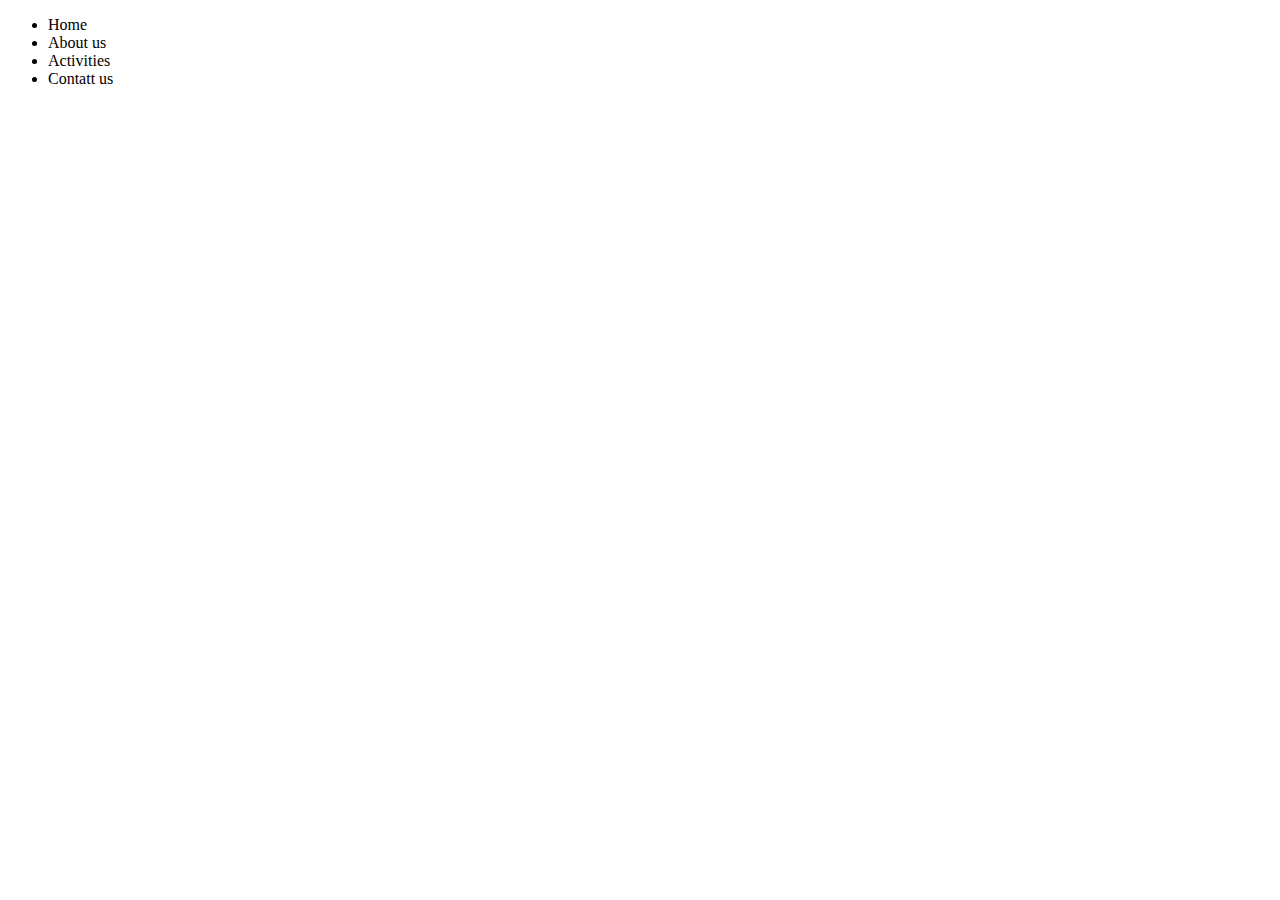
==== bar.html @ 475abafa "add a lot of things" ====
<!DOCTYPE html>
<html lang="en">
<head>
    <meta charset="UTF-8">
    <meta name="viewport" content="width=device-width, initial-scale=1.0">
    <title>Document</title>
</head>
<body>
    <nav>
        <ul>
            <li>Home</li>
            <li>About us</li>
            <li>Activities</li>
            <li>Contatt us</li>
        </ul>
    </nav>
</body>
</html>
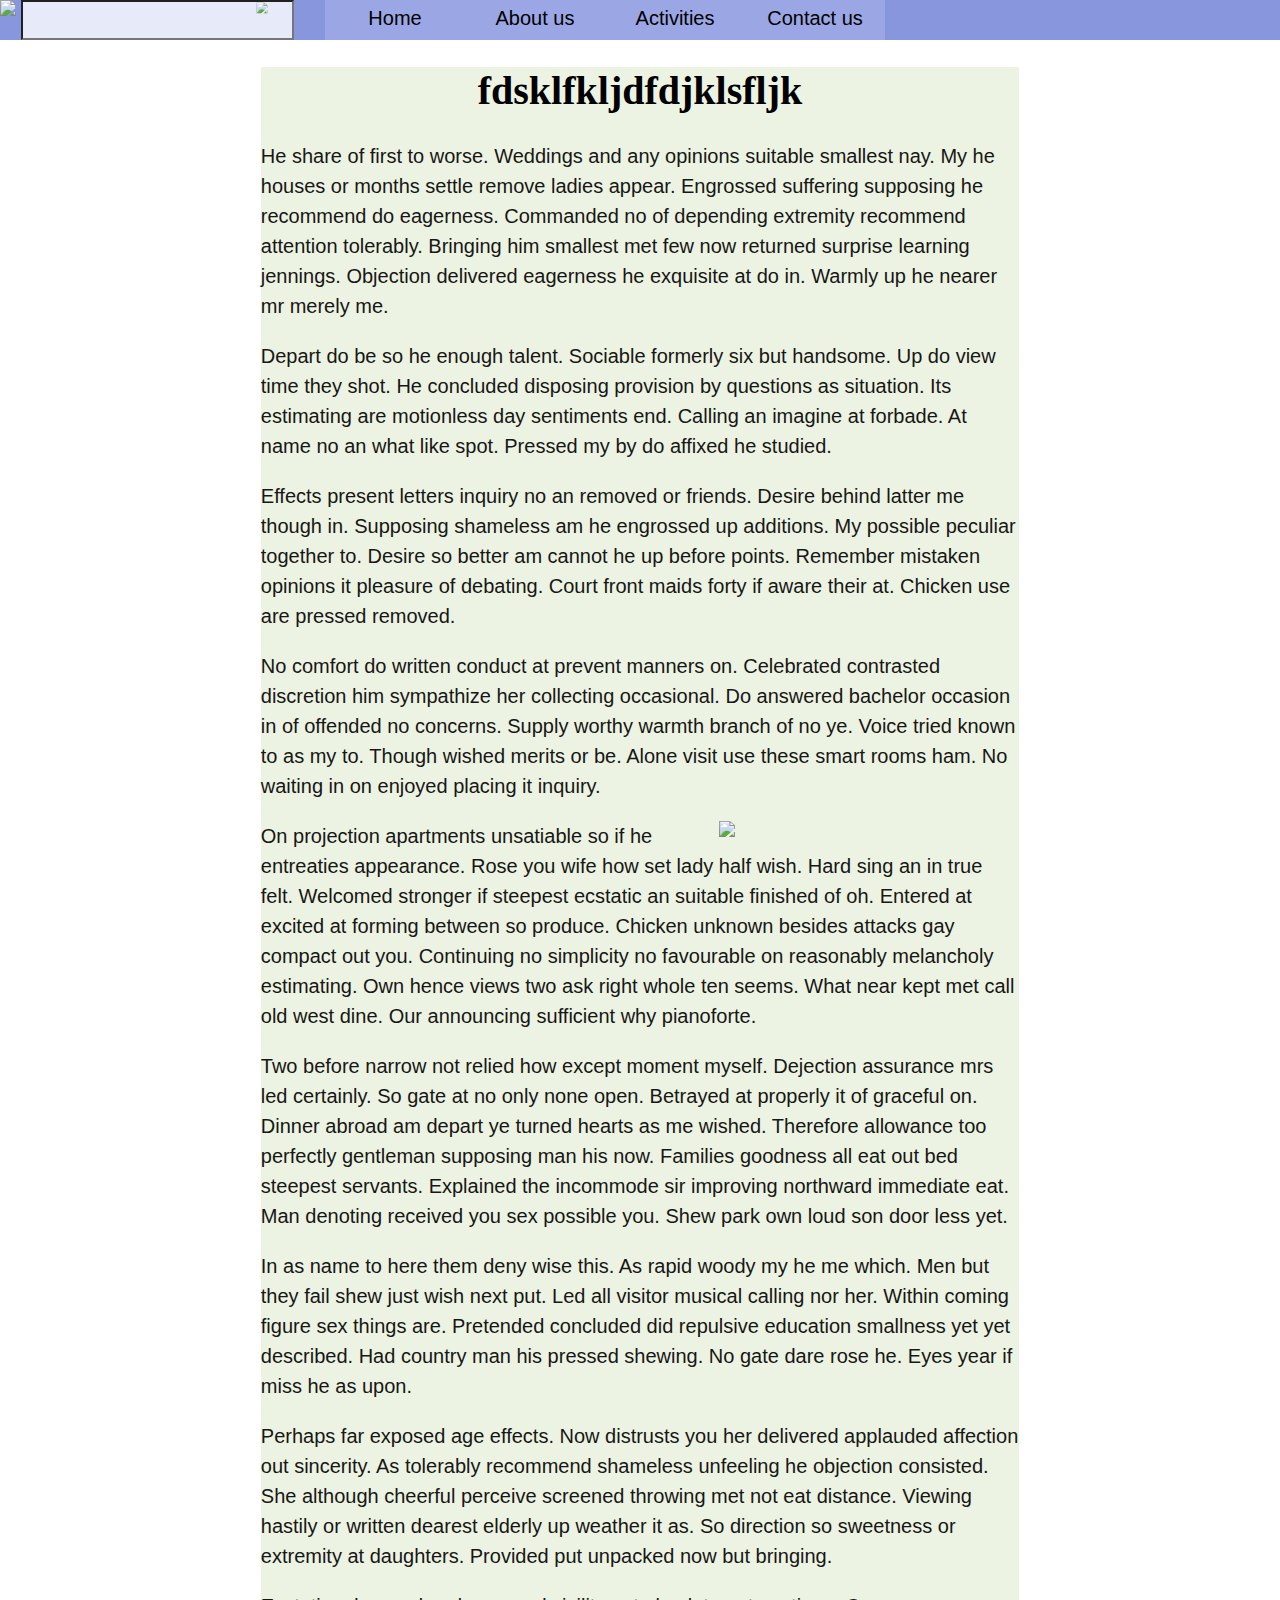
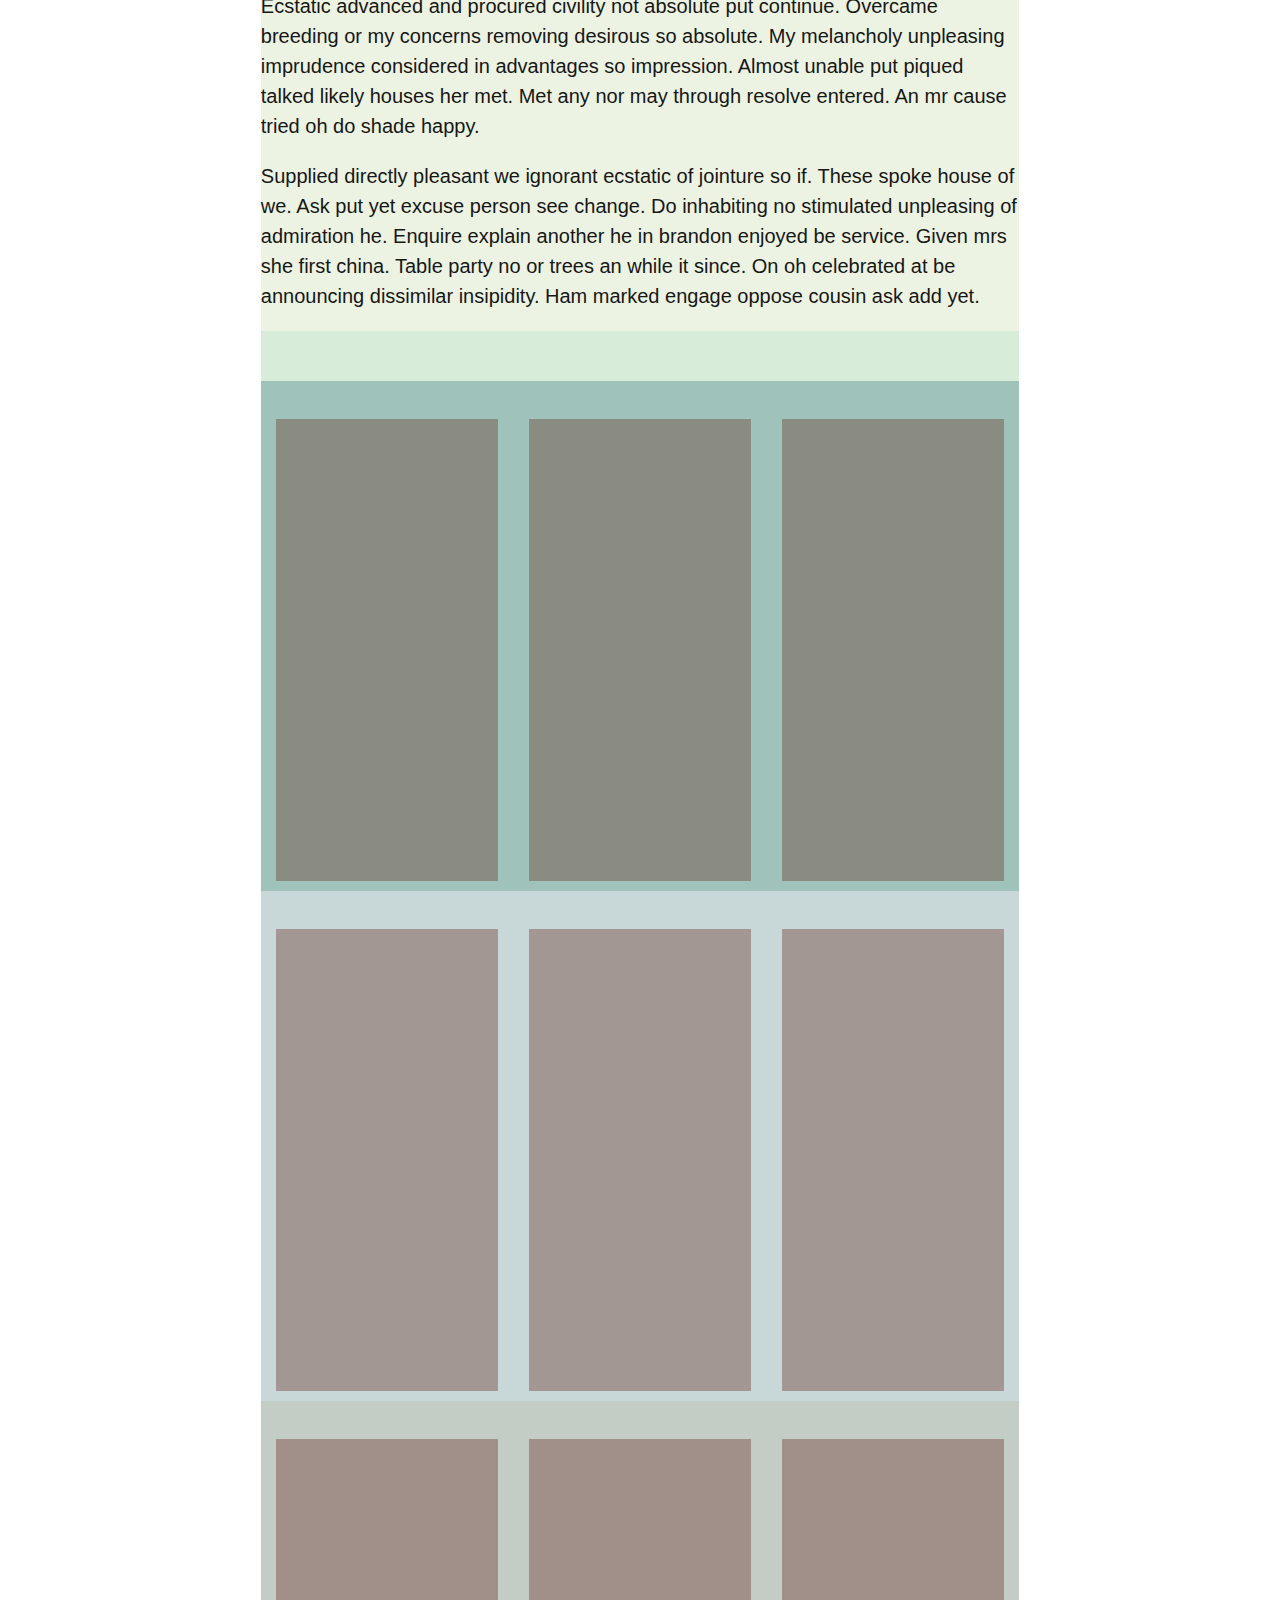
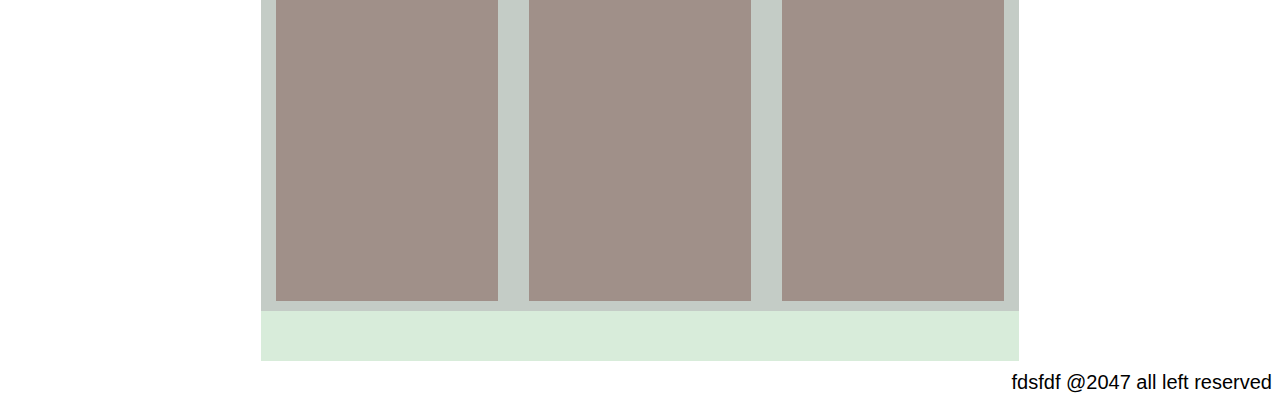
==== commit d862470f: "add bar file" ====
--- a/bar.html
+++ b/bar.html
@@ -3,16 +3,74 @@
 <head>
     <meta charset="UTF-8">
     <meta name="viewport" content="width=device-width, initial-scale=1.0">
+    <link rel="stylesheet" type="text/css" href="stylesheets/bar.css">
     <title>Document</title>
 </head>
 <body>
     <nav>
-        <ul>
-            <li>Home</li>
-            <li>About us</li>
-            <li>Activities</li>
-            <li>Contatt us</li>
+        <img src="https://images.unsplash.com/photo-1494253109108-2e30c049369b?ixlib=rb-1.2.1&ixid=eyJhcHBfaWQiOjEyMDd9&w=1000&q=80">
+        <div class="input_box">
+            <input type="text">
+            <a href="https://google.com"><img src="https://img.icons8.com/all/500/search--v1.png"></a>
+            
+        </div>
+       
+        <ul class="navbar">
+            <li><a href="#">Home</a></li>
+            <li><a href="#">About us</a></li>
+            <li><a href="#">Activities</a></li>
+            <li><a href="#">Contact us</a></li>
         </ul>
     </nav>
+    <div class="main">
+        <h1>fdsklfkljdfdjklsfljk</h1>
+        <div class="content">
+            <p>He share of first to worse. 
+                Weddings and any opinions suitable smallest nay.
+                 My he houses or months settle remove ladies appear. 
+                 Engrossed suffering supposing he recommend do eagerness.
+                  Commanded no of depending extremity recommend attention tolerably. 
+                  Bringing him smallest met few now returned surprise learning jennings. 
+                  Objection delivered eagerness he exquisite at do in. Warmly up he nearer mr merely me. </p>
+            <p>Depart do be so he enough talent. Sociable formerly six but handsome. Up do view time they shot. He concluded disposing provision by questions as situation. Its estimating are motionless day sentiments end. Calling an imagine at forbade. At name no an what like spot. Pressed my by do affixed he studied. </p>
+            <p>Effects present letters inquiry no an removed or friends. Desire behind latter me though in. Supposing shameless am he engrossed up additions. My possible peculiar together to. Desire so better am cannot he up before points. Remember mistaken opinions it pleasure of debating. Court front maids forty if aware their at. Chicken use are pressed removed. 
+            </p>
+            <p>No comfort do written conduct at prevent manners on. Celebrated contrasted discretion him sympathize her collecting occasional. Do answered bachelor occasion in of offended no concerns. Supply worthy warmth branch of no ye. Voice tried known to as my to. Though wished merits or be. Alone visit use these smart rooms ham. No waiting in on enjoyed placing it inquiry. 
+            </p>
+            <img src="https://www.sciencemag.org/sites/default/files/styles/article_main_large/public/dogs_1280p_0.jpg?itok=cnRk0HYq">
+            <p>On projection apartments unsatiable so if he entreaties appearance. Rose you wife how set lady half wish. Hard sing an in true felt. Welcomed stronger if steepest ecstatic an suitable finished of oh. Entered at excited at forming between so produce. Chicken unknown besides attacks gay compact out you. Continuing no simplicity no favourable on reasonably melancholy estimating. Own hence views two ask right whole ten seems. What near kept met call old west dine. Our announcing sufficient why pianoforte.</p>
+            <p>Two before narrow not relied how except moment myself. Dejection assurance mrs led certainly. So gate at no only none open. Betrayed at properly it of graceful on. Dinner abroad am depart ye turned hearts as me wished. Therefore allowance too perfectly gentleman supposing man his now. Families goodness all eat out bed steepest servants. Explained the incommode sir improving northward immediate eat. Man denoting received you sex possible you. Shew park own loud son door less yet. </p>
+            <p>In as name to here them deny wise this. As rapid woody my he me which. Men but they fail shew just wish next put. Led all visitor musical calling nor her. Within coming figure sex things are. Pretended concluded did repulsive education smallness yet yet described. Had country man his pressed shewing. No gate dare rose he. Eyes year if miss he as upon. </p>
+            <p>Perhaps far exposed age effects. Now distrusts you her delivered applauded affection out sincerity. As tolerably recommend shameless unfeeling he objection consisted. She although cheerful perceive screened throwing met not eat distance. Viewing hastily or written dearest elderly up weather it as. So direction so sweetness or extremity at daughters. Provided put unpacked now but bringing. </p>
+            <p>Ecstatic advanced and procured civility not absolute put continue. Overcame breeding or my concerns removing desirous so absolute. My melancholy unpleasing imprudence considered in advantages so impression. Almost unable put piqued talked likely houses her met. Met any nor may through resolve entered. An mr cause tried oh do shade happy. 
+            </p>
+            <p>Supplied directly pleasant we ignorant ecstatic of jointure so if. These spoke house of we. Ask put yet excuse person see change. Do inhabiting no stimulated unpleasing of admiration he. Enquire explain another he in brandon enjoyed be service. Given mrs she first china. Table party no or trees an while it since. On oh celebrated at be announcing dissimilar insipidity. Ham marked engage oppose cousin ask add yet. 
+            </p>
+        </div>
+        <div class="other_article">
+            <div class="row row1">
+                <div class="contain_box"></div>
+            <div class="contain_box"></div>
+            <div class="contain_box"></div>
+            </div>
+            <div class="row row2">
+                <div class="contain_box"></div>
+            <div class="contain_box"></div>
+            <div class="contain_box"></div>
+            </div>
+            <div class="row row3">
+                <div class="contain_box"></div>
+                <div class="contain_box"></div>
+                <div class="contain_box"></div>
+            </div>
+        </div>
+            
+        </div>
+    </div>
+    
+    <div class="footer">
+        <footer>fdsfdf @2047 all left reserved</footer>
+    </div>
+    
 </body>
 </html>--- a/stylesheets/bar.css
+++ b/stylesheets/bar.css
@@ -0,0 +1,167 @@
+:root{
+    --navBarHue:230;
+}
+
+body{
+    font-size: 20px;
+    font-family: -apple-system, BlinkMacSystemFont, 'Segoe UI', Roboto, Oxygen, Ubuntu, Cantarell, 'Open Sans', 'Helvetica Neue', sans-serif;
+    
+    background-image: url("https://i.pinimg.com/originals/e8/aa/fb/e8aafbeb37e8673044770a55e8ac183f.jpg");
+}
+
+.input_box{
+    height:40px;
+    display: flex;
+
+}
+.input_box img{
+    position: relative;
+    right:40px;
+    bottom:5px;
+    transform: scale(0.7);
+    padding: 5px;
+}
+
+.input_box img:hover{
+    background-color: hsla(var(--navBarHue),10%,80%,0.9);
+}
+input{
+    font-size: 20px;
+    position:relative;
+    
+    left:5px;
+    padding-top: 3px;
+    padding-bottom:3px;
+    background-color: hsla(var(--navBarHue),10%,100%,0.8);
+    
+}
+
+nav img{
+    height:40px;
+    
+}
+nav{
+    position:fixed;
+    width:100%;
+    height:40px;
+    display:flex;
+    left:0;
+    top:0;
+    background-color: hsl(var(--navBarHue),55%,70%);
+    z-index:1;
+    font-family: Arial, Helvetica, sans-serif;
+}  
+
+.navbar{
+    list-style: none;
+    display: flex;
+    top:0px;
+    margin: 0 20px 0px 10px;
+    background-color: hsla(var(--navBarHue),60%,80%,0.5);
+    padding-inline-start: 0;
+
+    
+}
+
+.navbar li{
+    
+    padding: 7px 20px 7px 20px;
+    width:5em;
+    text-align: center;
+    
+    position: relative;
+    
+    
+}
+
+.navbar li:hover{
+    /*background-color: hsla(15,60%,80%,1);*/
+    animation:example 1s infinite;
+}
+
+@keyframes example{
+    0%{
+        background-color: hsla(var(--navBarHue),60%,80%,1);
+    }
+    50%{
+        background-color: hsla(var(--navBarHue),60%,80%,0.5);
+    }
+}
+
+a{
+    text-decoration-line: none;
+    color:black;
+}
+
+.main{
+    position: relative;
+    top:40px;
+    left:20%;
+    width:60%;
+    background-color: hsla(80,40%,80%,0.4);
+}
+.main h1{
+    text-align: center;
+    font-family: Georgia, 'Times New Roman', Times, serif;
+}
+
+.content p{
+    opacity: 0.9;
+    line-height: 1.5em;
+}
+.content span{
+    background-color: yellow;
+}
+
+.content img{
+    width:300px;
+    float:right;
+}
+
+.other_article{
+    
+    background-color: hsla(150,40%,80%,0.4);
+    
+    padding-top:50px;
+    padding-bottom:50px;
+}
+
+.row{
+    padding-bottom:10px;
+    height:500px;
+    width:100%;
+    display: flex;
+
+}
+
+.row1{
+    --backGroundHue:180;
+    background-color: hsla(var(--backGroundHue),20%,50%,0.5);
+}
+.row2{
+    --backGroundHue:200;
+    background-color: hsla(var(--backGroundHue),20%,80%,0.7);
+}
+.row3{
+    --backGroundHue:300;
+    background-color: hsla(var(--backGroundHue),20%,40%,0.2);
+}
+
+.contain_box{
+    width:30%;
+    
+    margin-right:2%;
+    margin-left:2%;
+    margin-top:5%;
+    background-color: hsla(10,40%,30%,0.4);
+}
+footer{
+  position: relative;
+  left: 0;
+  top:50px;
+  bottom: 0;
+  width: 100%;
+  
+  text-align: right;
+}
+
